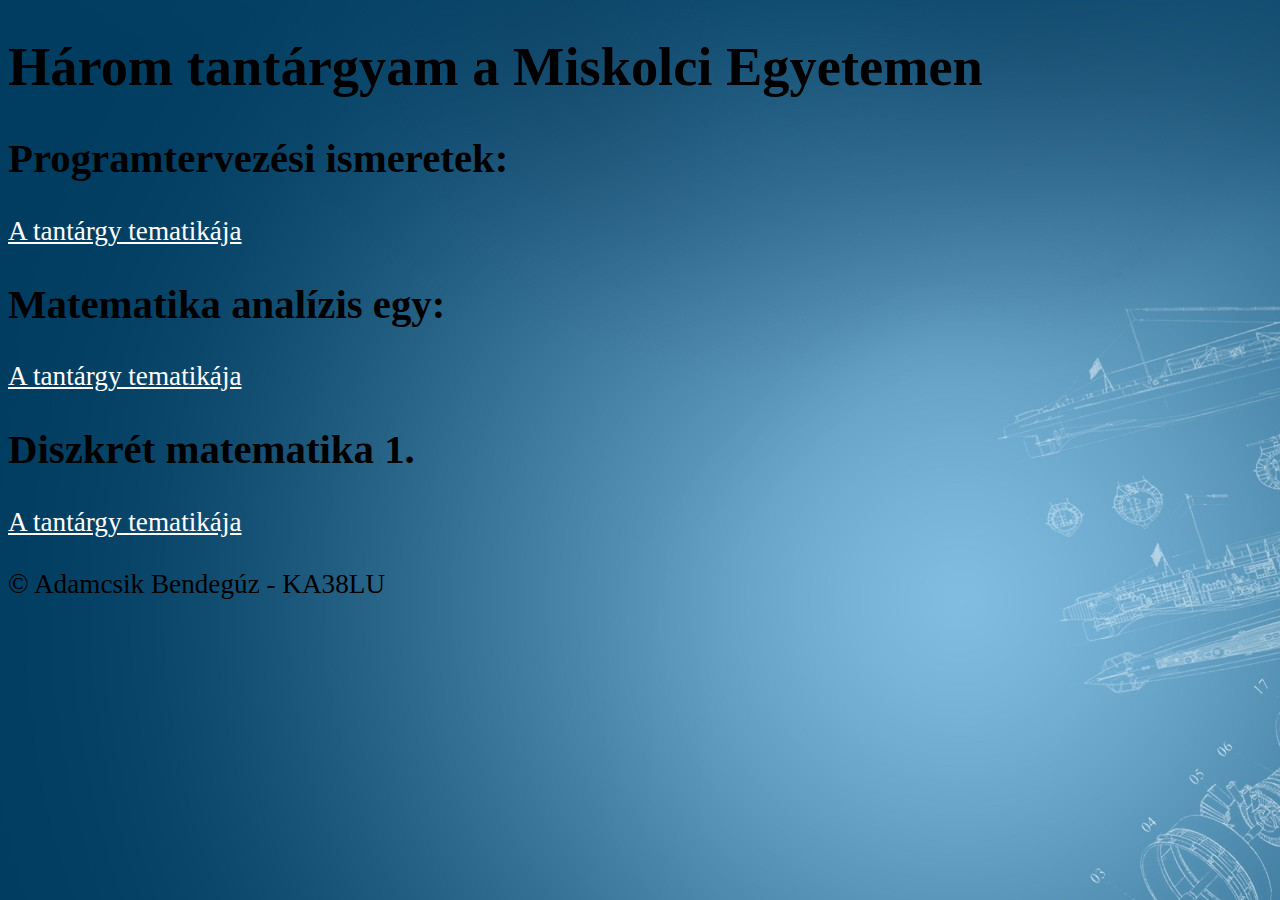
==== SemTaskKA38LU/KA38LU_HTML/index.html @ 786bcf39 "Add files via upload" ====
<!DOCTYPE html>

<html lang = "hu-HU">
    <head>
        <meta charset = utf8>
        <meta name="viewport" content="width = device-width, initial-scale = 1.0">
        <title>3 tantárgyam</title>
        <link rel="icon" type="image/x-icon" href="img/favicon_io/favicon-16x16.png">
        <link rel="stylesheet" type="text/css" href="Style/Stylesheet.css">
    </head>
    <body>
        <h1>Három tantárgyam a Miskolci Egyetemen</h1>
        <h2>Programtervezési ismeretek:</h2>
        <a href = "progterv.html">A tantárgy tematikája</a>
        <h2>Matematika analízis egy:</h2>
        <a href = "matanaliz.html">A tantárgy tematikája</a>
        <h2>Diszkrét matematika 1.</h2>
        <a href = "diszkretmatek.html">A tantárgy tematikája</a>
        <br><br>
        <footer>&copy; Adamcsik Bendegúz - KA38LU</footer>
    </body>
</html>
---- SemTaskKA38LU/KA38LU_HTML/Style/Stylesheet.css ----
body{
    background-image: url('../img/CvmdFz-264277234.jpg');
    font-size: 1.7em;
}
a:link,
a:visited{
    color: rgb(255, 255, 255);
}
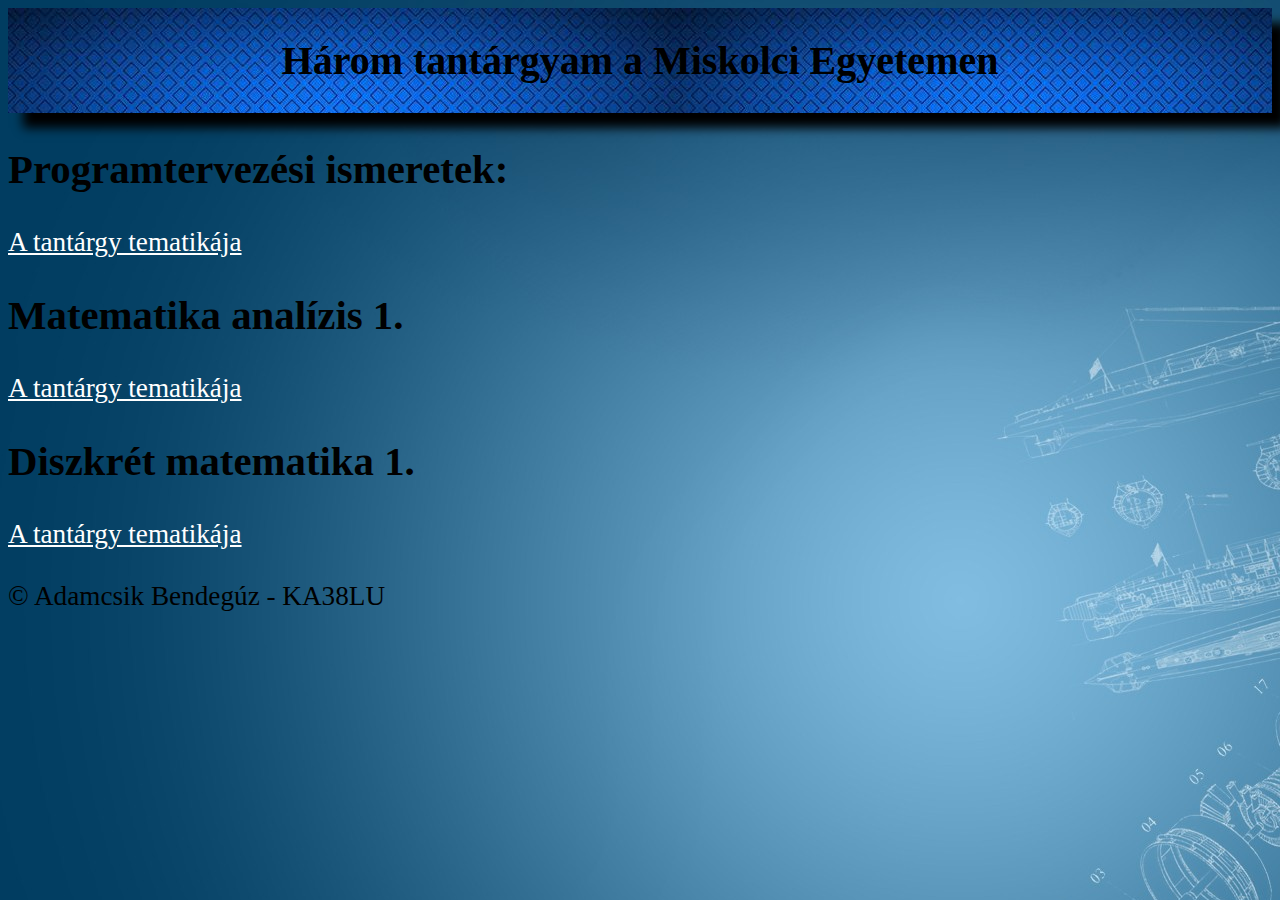
==== commit 10334564: "Add files via upload" ====
--- a/SemTaskKA38LU/KA38LU_HTML/index.html
+++ b/SemTaskKA38LU/KA38LU_HTML/index.html
@@ -9,10 +9,14 @@
         <link rel="stylesheet" type="text/css" href="Style/Stylesheet.css">
     </head>
     <body>
-        <h1>Három tantárgyam a Miskolci Egyetemen</h1>
+        <div class="header">
+            <h1>Három tantárgyam a Miskolci Egyetemen</h1>
+            
+        </div>
+        
         <h2>Programtervezési ismeretek:</h2>
         <a href = "progterv.html">A tantárgy tematikája</a>
-        <h2>Matematika analízis egy:</h2>
+        <h2>Matematika analízis 1.</h2>
         <a href = "matanaliz.html">A tantárgy tematikája</a>
         <h2>Diszkrét matematika 1.</h2>
         <a href = "diszkretmatek.html">A tantárgy tematikája</a>
--- a/SemTaskKA38LU/KA38LU_HTML/Style/Stylesheet.css
+++ b/SemTaskKA38LU/KA38LU_HTML/Style/Stylesheet.css
@@ -5,4 +5,12 @@
 a:link,
 a:visited{
     color: rgb(255, 255, 255);
-}+}
+.header {
+    padding: 2px;
+    text-align: center;
+    background-image: url('../img/header-vector.jpg');
+    color: rgb(0, 0, 0);
+    font-size: 20px;
+    box-shadow: 15px 15px 10px rgb(0, 0, 0);
+  }